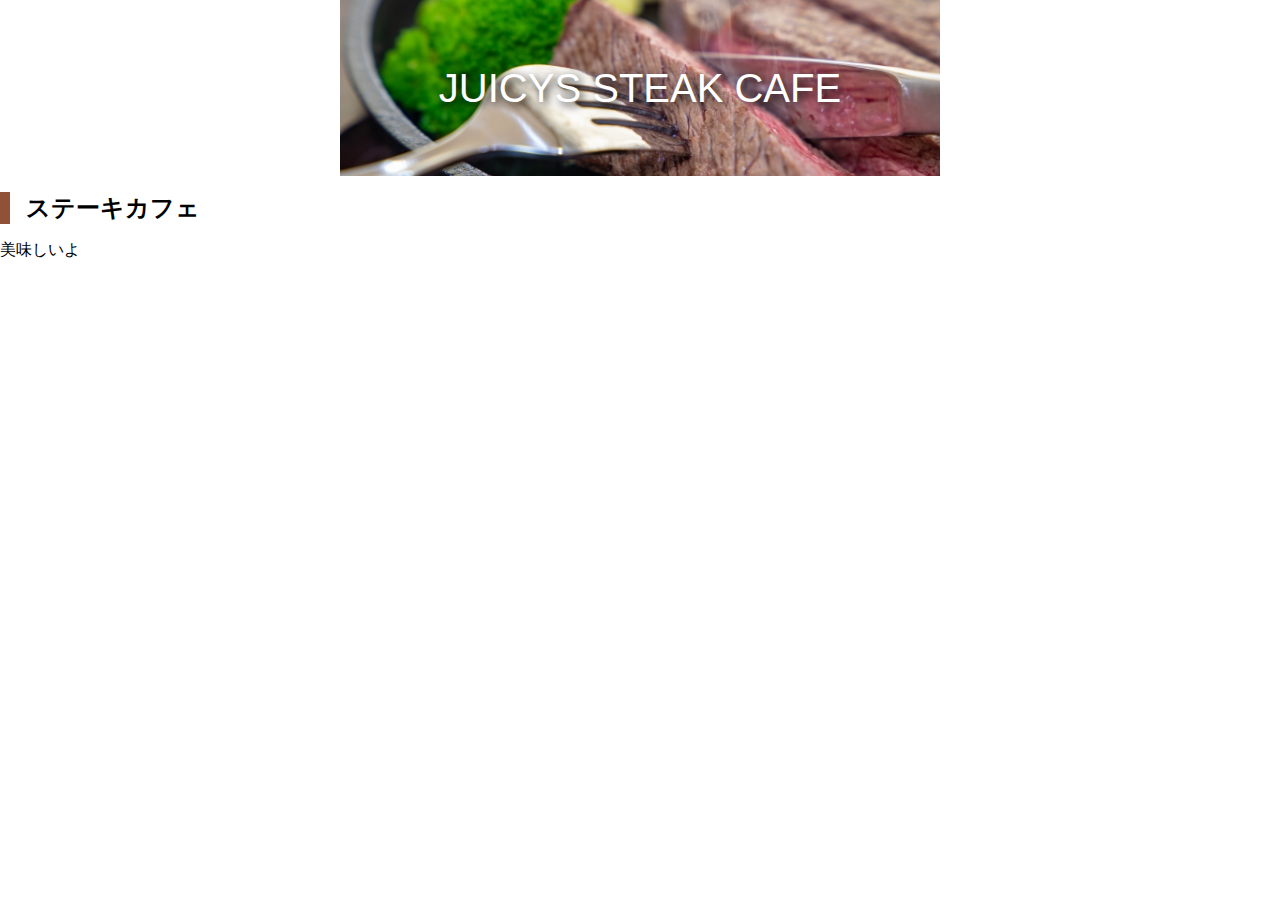
==== index.html @ 1185c12a "Add files via upload" ====
<!DOCTYPE html>
<html lang="ja">
<head>
  <meta charset="utf-8">
  
  <meta name="viewport" content="width=device-width, initial-scale=1">

  <link rel="stylesheet" href="css/styles.css">
  <title>ジューシーを極めたステーキ専門のカフェ</title>
  
  <!-- ＜meta name="description" content="一流シェフが営む激ウマ激ステーキ専門のカフェのサイトです。クーポン件やオンラインストアにて、商品の販売やグッツ販売をしています。"＞ -->
  <meta name="description" content="一流シェフが営む激ウマ激ステーキ専門のカフェのサイトです。クーポン件やオンラインストアにて、商品の販売やグッツ販売をしています。">

  <!-- ＜meta name="keyword" content="ステーキ,一流シェフ,ステーキ,カフェ,激安,激ウマ"＞ -->
  <meta name="keyword" content="ステーキ,一流シェフ,ステーキ,カフェ,激安,激ウマ">

  
</head>
<body>
  <header class="parent">
    
    <p class="title">JUICYS STEAK CAFE</p>
  </header>
  <h1>ステーキカフェ</h1>
  <p>美味しいよ</p>
</body>
</html>
---- css/styles.css ----
body {
  margin: 0;
  width: 100%;
}
h1 {
  font-size:24px;
  padding-left: 16px;
  border-left: 10px solid rgb(143, 82, 54);
  
}
header{
  width: 600px;
  height:176px;
  background: center/cover url(../img/header.png);
  margin-left:auto;
  margin-right:auto;
  display: flex;
  justify-content: center;
  align-items: center;
}
.title {
  color: rgb(255, 255, 255);
  text-shadow: 3px 3px 10px #070707;
  font-family: Verdana, Geneva, Tahoma, sans-serif;
  font-size: 40px;
}
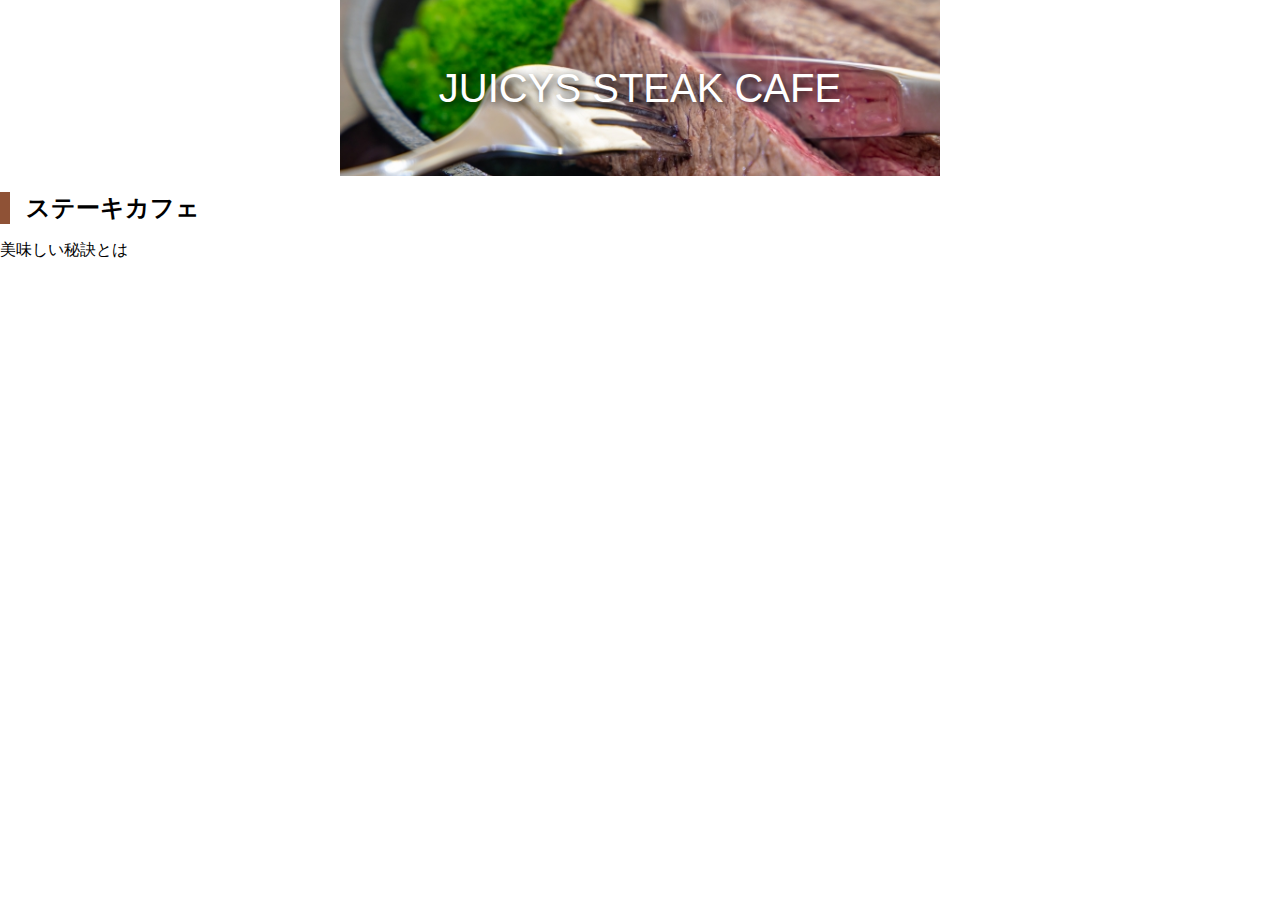
==== commit 1c631694: "Add files via upload" ====
--- a/index.html
+++ b/index.html
@@ -14,7 +14,8 @@
   <!-- ＜meta name="keyword" content="ステーキ,一流シェフ,ステーキ,カフェ,激安,激ウマ"＞ -->
   <meta name="keyword" content="ステーキ,一流シェフ,ステーキ,カフェ,激安,激ウマ">
 
-  
+  <meta name="google-site-verification" content="EMPY40TcQyEF4eadUQOj50Fq9Au5NpVJXzycOFYPQLE" />
+
 </head>
 <body>
   <header class="parent">
@@ -22,6 +23,6 @@
     <p class="title">JUICYS STEAK CAFE</p>
   </header>
   <h1>ステーキカフェ</h1>
-  <p>美味しいよ</p>
+  <p>美味しい秘訣とは</p>
 </body>
 </html>